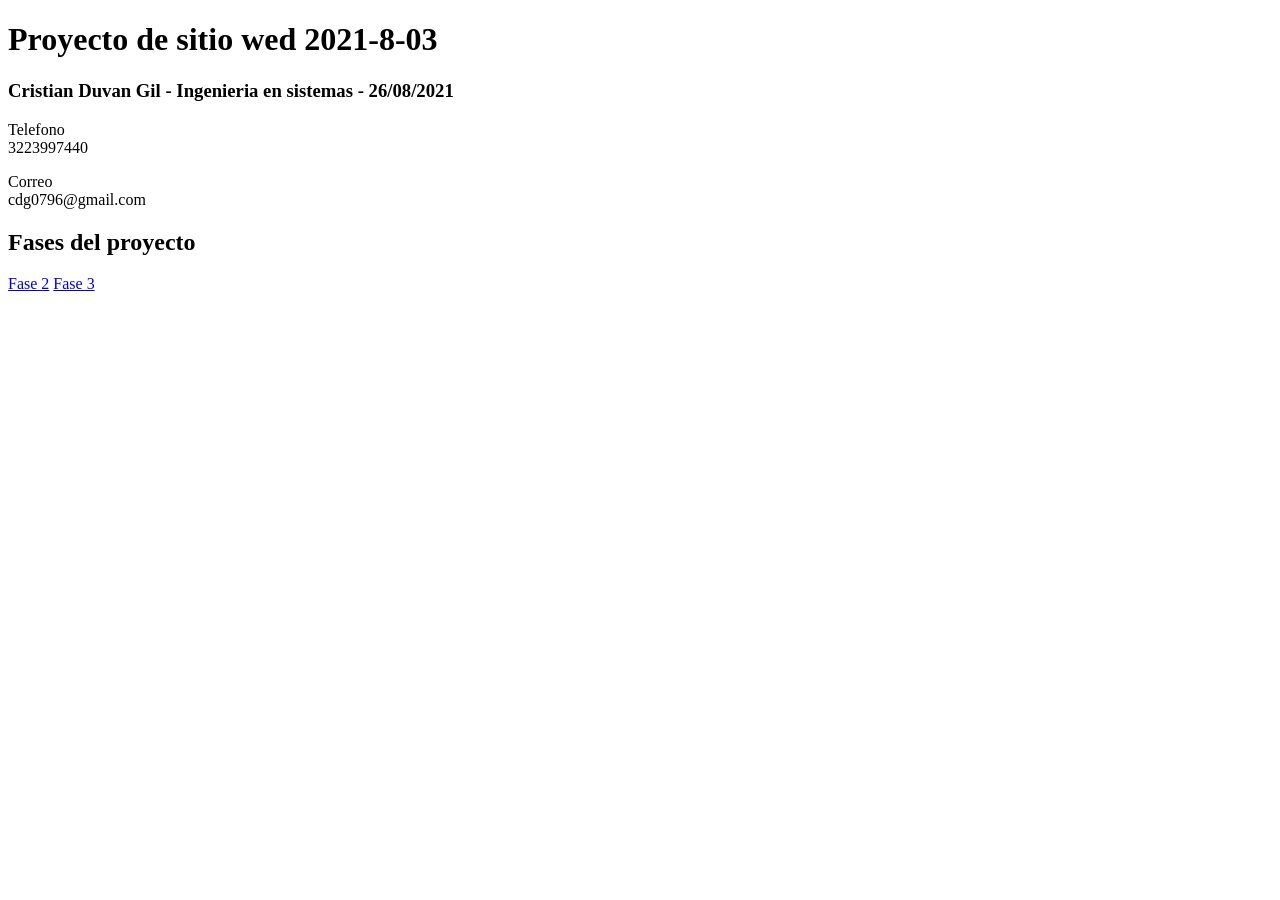
==== index.html @ ab2812fe "Update index.html" ====
<!DOCTYPE html>
<html lang="en">
<head>
    <meta charset="UTF-8">
    <meta http-equiv="X-UA-Compatible" content="IE=edge">
    <meta name="viewport" content="width=device-width, initial-scale=1.0">
    <title>Cristian Duvan Gil</title>
</head>
<body>
   <h1>Proyecto de sitio wed 2021-8-03</h1> 
   <h3>Cristian Duvan Gil - Ingenieria en sistemas - 26/08/2021 </h3>
   <p>Telefono <br>3223997440</p>
   <p>Correo <br>cdg0796@gmail.com</p>

   <h2>Fases del proyecto</h2>

   <a href="Fase 2/design.html">Fase 2</a>

   <a href="Fase3/index.html">Fase 3</a>

</body>
</html>
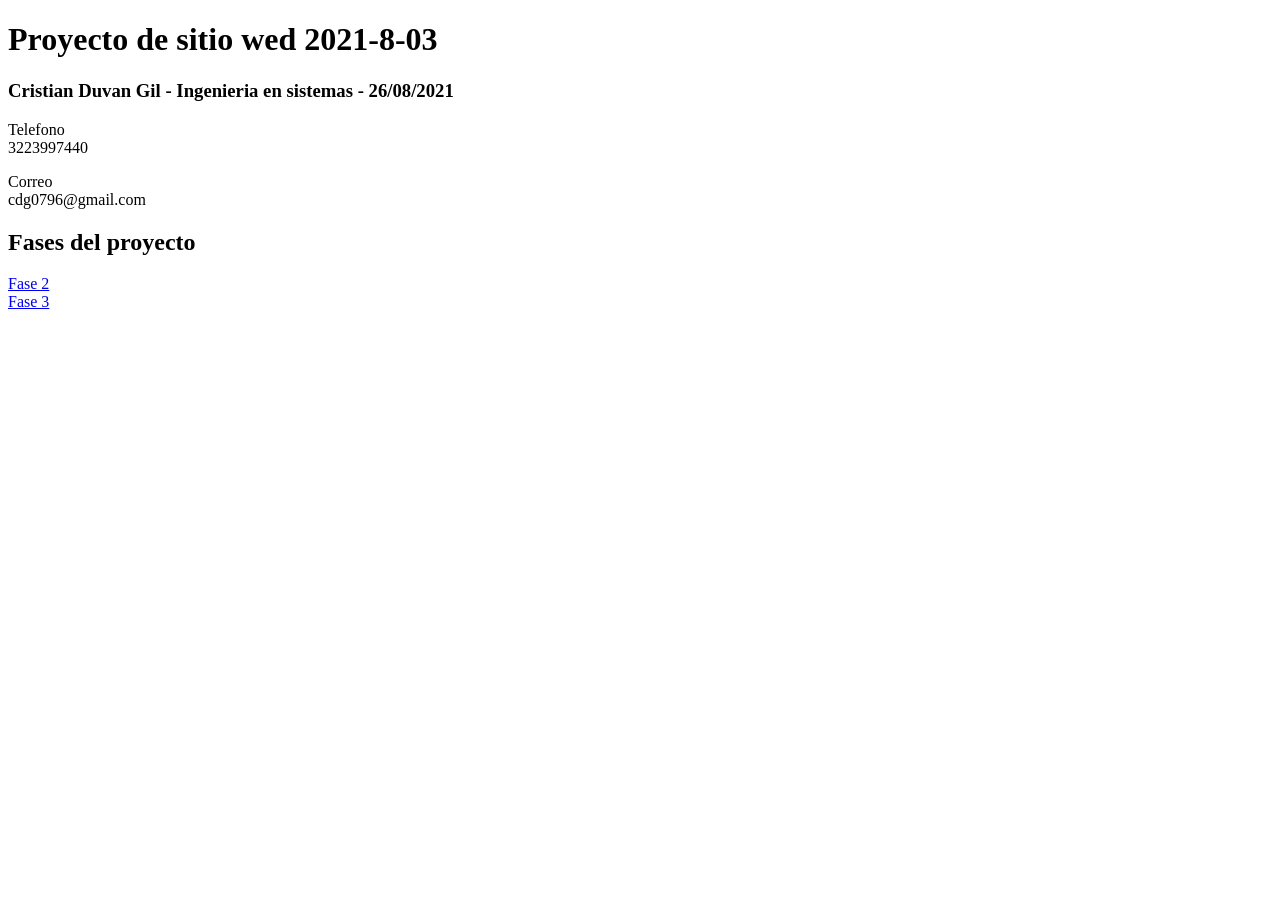
==== commit a3f835ef: "Fase 3" ====
--- a/index.html
+++ b/index.html
@@ -15,7 +15,7 @@
    <h2>Fases del proyecto</h2>
 
    <a href="Fase 2/design.html">Fase 2</a>
-
+   <br>
    <a href="Fase3/index.html">Fase 3</a>
 
 </body>
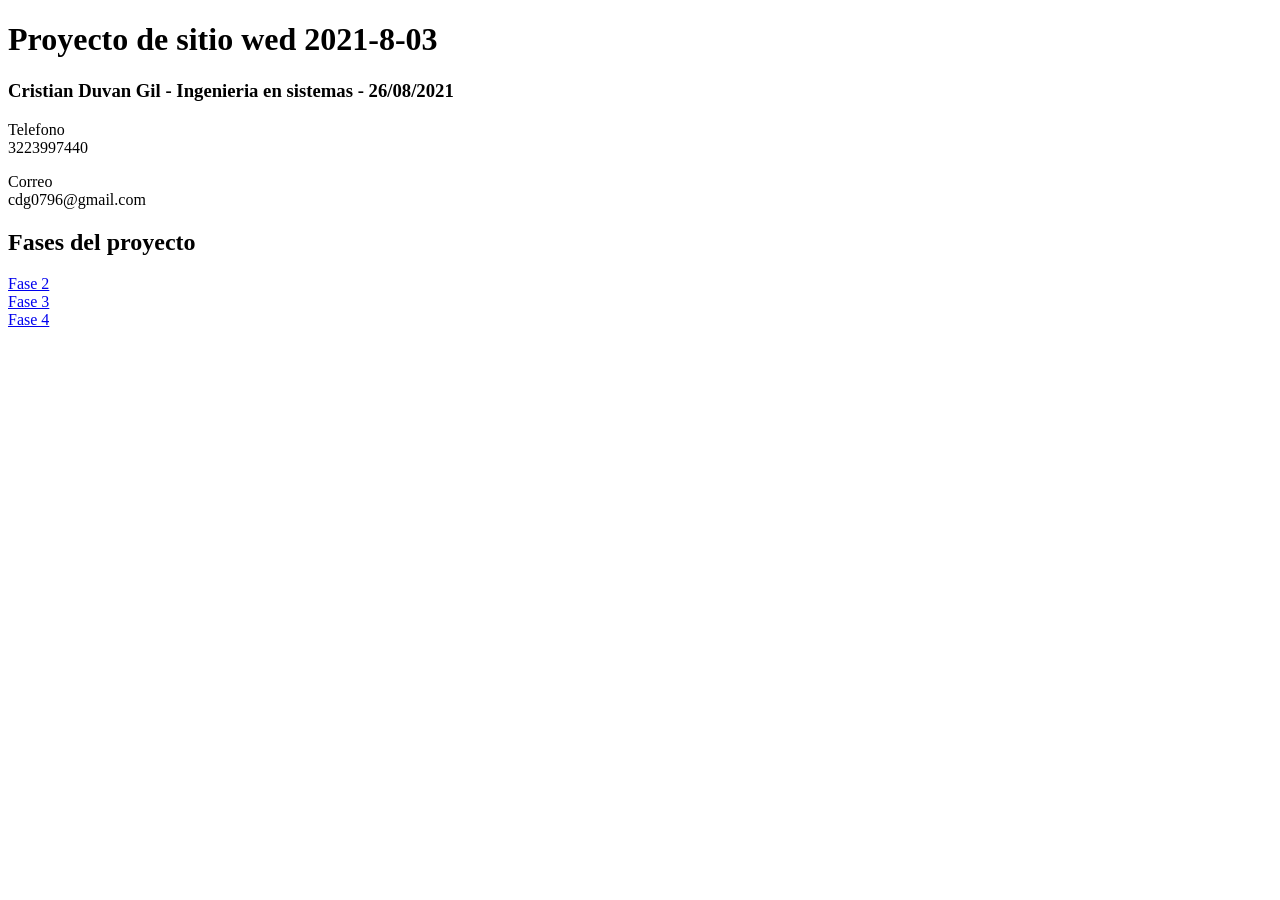
==== commit da1ca948: "Fase 4" ====
--- a/index.html
+++ b/index.html
@@ -16,7 +16,8 @@
 
    <a href="Fase 2/design.html">Fase 2</a>
    <br>
-   <a href="Fase3/index.html">Fase 3</a>
-
+   <a href="Fase 3/Index.html">Fase 3</a>
+   <br>
+   <a href="Fase 4/Index.html">Fase 4</a>
 </body>
 </html>
